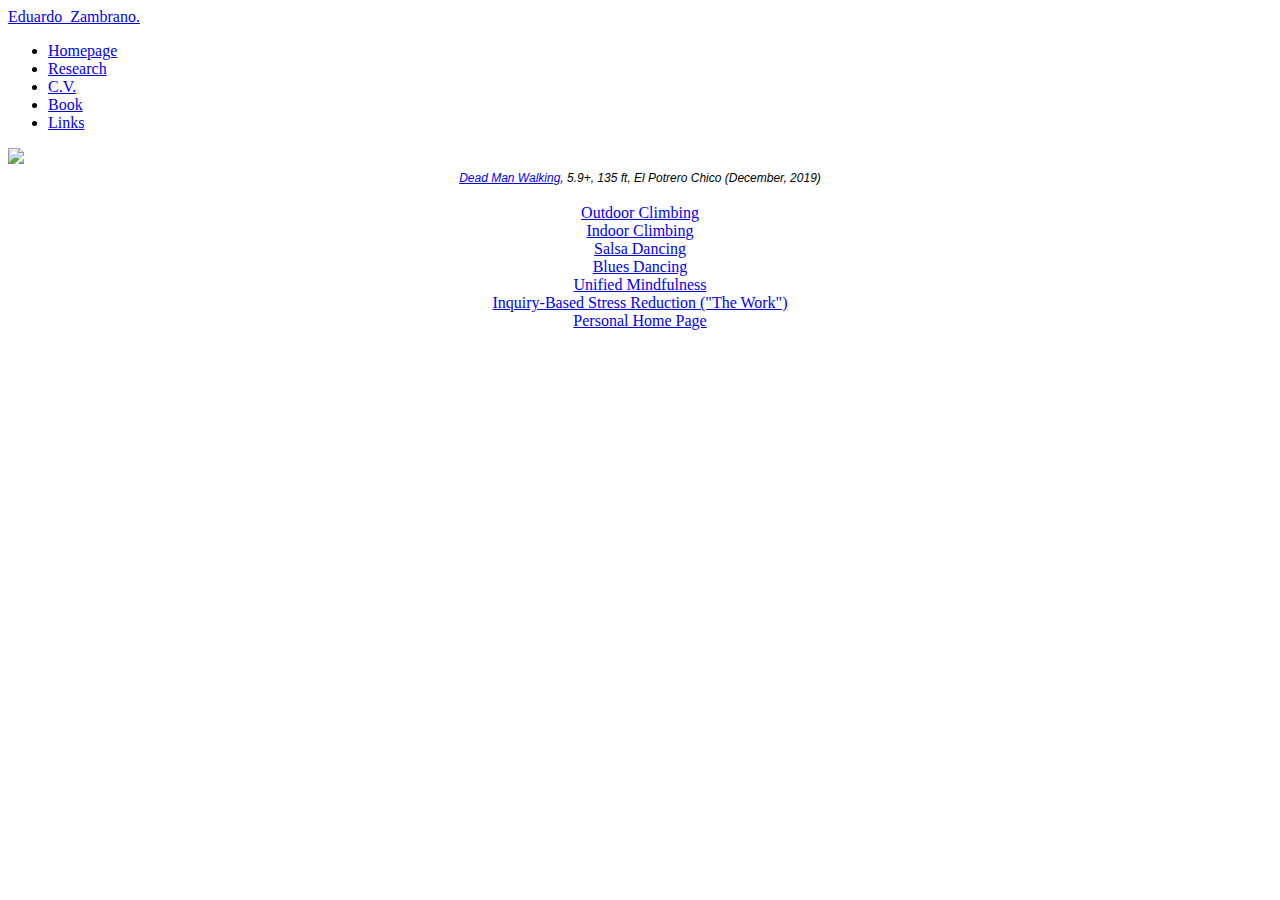
==== links.html @ 8af771de "chaged TW name" ====
<!DOCTYPE HTML>

<html>

<style>
	img{
	    width: 50%;
	    object-fit: contain;
	    }


</style>

	<head>
		<!-- <link href="https://fonts.googleapis.com/css?family=Work+Sans:300,400,500,700,800" rel="stylesheet">	 -->
		<link href="https://fonts.googleapis.com/css?family=Inconsolata:400,700" rel="stylesheet">
		<!-- Animate.css -->
		<link rel="stylesheet" href="css/animate.css">
		<!-- Icomoon Icon Fonts-->
		<link rel="stylesheet" href="css/icomoon.css">
		<!-- Bootstrap  -->
		<link rel="stylesheet" href="css/bootstrap.css">
		<!-- Flexslider  -->
		<link rel="stylesheet" href="css/flexslider.css">

		<!-- Theme style  -->
		<link rel="stylesheet" href="css/style.css">

		<!-- Modernizr JS -->
		<script src="js/modernizr-2.6.2.min.js"></script>
		<!-- FOR IE9 below -->
		<!--[if lt IE 9]>
		<script src="js/respond.min.js"></script>
		<![endif]-->
	</head>

	<body>	
	<div id="page">
	<nav class="fh5co-nav" role="navigation">
		<div class="top-menu">
			<div class="container">
				<div class="row">
					<div class="col-xs-2">
						<div id="fh5co-logo"><a href="index.html">Eduardo<span>_</span>Zambrano<span>.</span></a></div>
					</div>
					<div class="col-xs-10 text-right menu-1">
						<ul>
							<li><a href="index.html">Homepage</a></li>
							<li><a href="research.html">Research</a></li>
							<li><a href="documents/zambrano.pdf">C.V.</a></li>
							<li><a href="https://mitpress.mit.edu/books/probability-models-economic-decisions-second-edition">Book</a></li>
							<li class="active"><a href="links.html">Links</a></li>
						</ul>
					</div>
				</div>
				
			</div>
		</div>
	</nav>


<div class="container">
			<div class="row animate-box">
				<div class="col-md-8 col-md-offset-2 text-center fh5co-heading">
					<a href="#"><img src="photos/potrero.jpg" > </a><br />

<p align="center" style="margin-top: 0; margin-bottom: 0;"><span style="color: rgb(0, 0, 0); font-family: Arial, Helvetica, sans-serif; font-size: 12px; font-style: italic; font-variant: normal; font-weight: normal; letter-spacing: normal; line-height: normal; orphans: auto; text-align: start; text-indent: 0px; text-transform: none; white-space: normal; widows: auto; word-spacing: 0px; -webkit-text-stroke-width: 0px; display: inline !important; float: none; background-color: rgb(255, 255, 255);"> <a href="https://www.mountainproject.com/route/106085470/dead-man-walking">Dead Man Walking</a>, 5.9+, 135 ft, El Potrero Chico (December, 2019)</span></p>
        <p align="center" style="margin-top: 0; margin-bottom: 0;">&nbsp;</p>




            <div align="center"><a href="http://www.mountainproject.com/v/central-coast/105796934">Outdoor Climbing </a></div>

   
            <div align="center"><a href="https://thepadclimbing.org/">Indoor Climbing</a></div>
     
            <div align="center"><a href="http://www.cpsalsa.com/">Salsa Dancing</a></div>
  
            <div align="center"><a href="https://www.facebook.com/DropDeadBlues">Blues Dancing</a></div>
       
            <div align="center"><a href="https://unifiedmindfulness.com/">Unified Mindfulness</a></div>
        
            <div align="center"><a href="http://thework.com/en/do-work">Inquiry-Based Stress Reduction ("The Work")</a></div>
      
            <div align="center"><a href="http://thewayofit.com/">Personal Home Page</a></div>



		</div>
	</div>
</div>

	<!-- jQuery -->
	<script src="js/jquery.min.js"></script>
	<!-- jQuery Easing -->
	<script src="js/jquery.easing.1.3.js"></script>
	<!-- Bootstrap -->
	<script src="js/bootstrap.min.js"></script>
	<!-- Waypoints -->
	<script src="js/jquery.waypoints.min.js"></script>
	<!-- Flexslider -->
	<script src="js/jquery.flexslider-min.js"></script>
	<!-- Magnific Popup -->
	<script src="js/jquery.magnific-popup.min.js"></script>
	<script src="js/magnific-popup-options.js"></script>
	<!-- Main -->
	<script src="js/main.js"></script>

	</body>
</html>
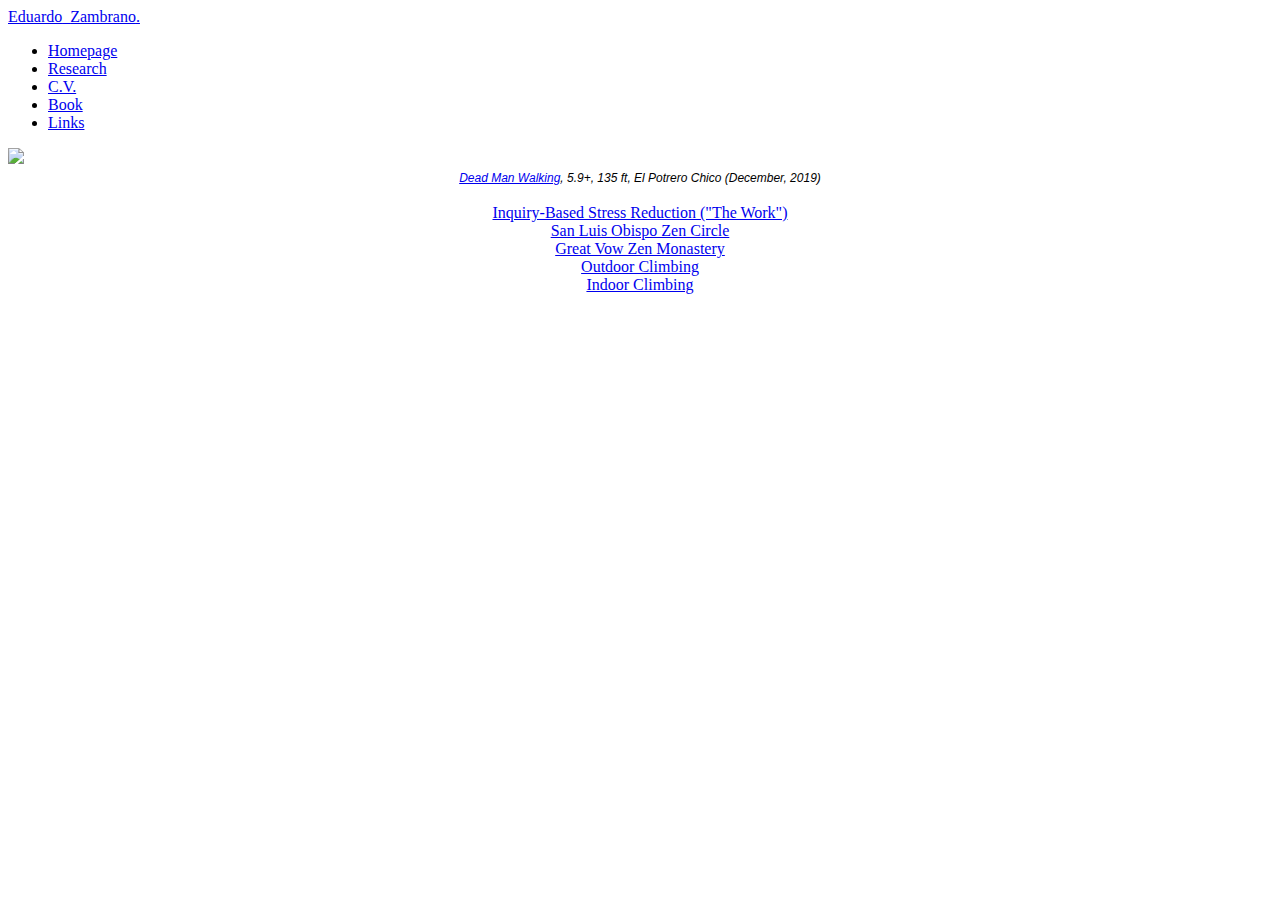
==== commit 159d2ecc: "Updating CV and research page" ====
--- a/links.html
+++ b/links.html
@@ -70,20 +70,17 @@
 
 
 
+            <div align="center"><a href="http://thework.com/en/do-work">Inquiry-Based Stress Reduction ("The Work")</a></div>
+
+            <div align="center"><a href="https://https://www.slozc.org/">San Luis Obispo Zen Circle</a></div>
+
+            <div align="center"><a href="https://zendust.org/great-vow-zen-monastery/">Great Vow Zen Monastery</a></div>
+
             <div align="center"><a href="http://www.mountainproject.com/v/central-coast/105796934">Outdoor Climbing </a></div>
 
-   
             <div align="center"><a href="https://thepadclimbing.org/">Indoor Climbing</a></div>
-     
-            <div align="center"><a href="http://www.cpsalsa.com/">Salsa Dancing</a></div>
-  
-            <div align="center"><a href="https://www.facebook.com/DropDeadBlues">Blues Dancing</a></div>
-       
-            <div align="center"><a href="https://unifiedmindfulness.com/">Unified Mindfulness</a></div>
-        
-            <div align="center"><a href="http://thework.com/en/do-work">Inquiry-Based Stress Reduction ("The Work")</a></div>
-      
-            <div align="center"><a href="http://thewayofit.com/">Personal Home Page</a></div>
+           
+            
 
 
 
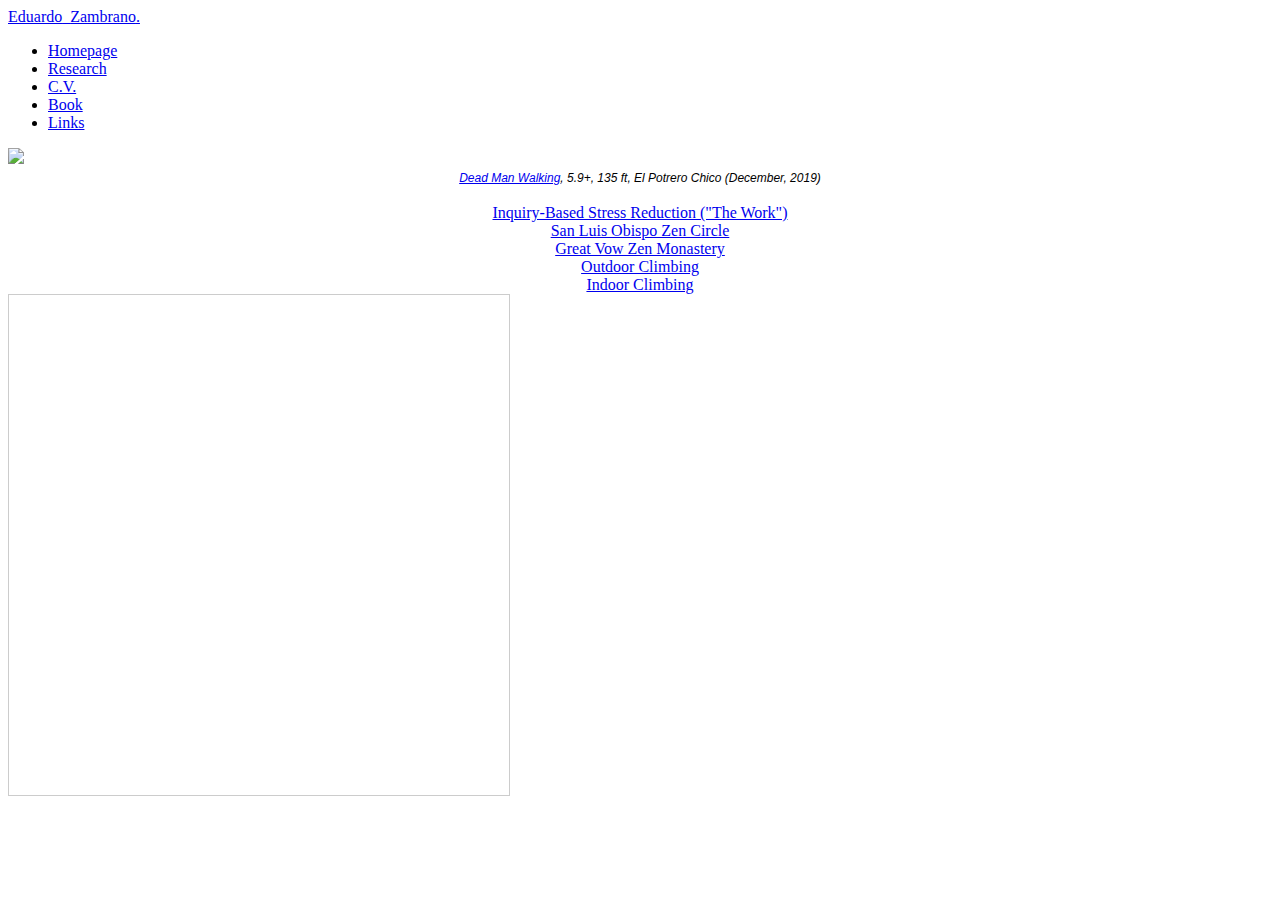
==== commit e34c7e1d: "With Desmos" ====
--- a/links.html
+++ b/links.html
@@ -79,6 +79,8 @@
             <div align="center"><a href="http://www.mountainproject.com/v/central-coast/105796934">Outdoor Climbing </a></div>
 
             <div align="center"><a href="https://thepadclimbing.org/">Indoor Climbing</a></div>
+
+			<iframe src="https://www.desmos.com/calculator/u9ccvujdzk?embed" width="500" height="500" style="border: 1px solid #ccc" frameborder=0></iframe>
            
             
 
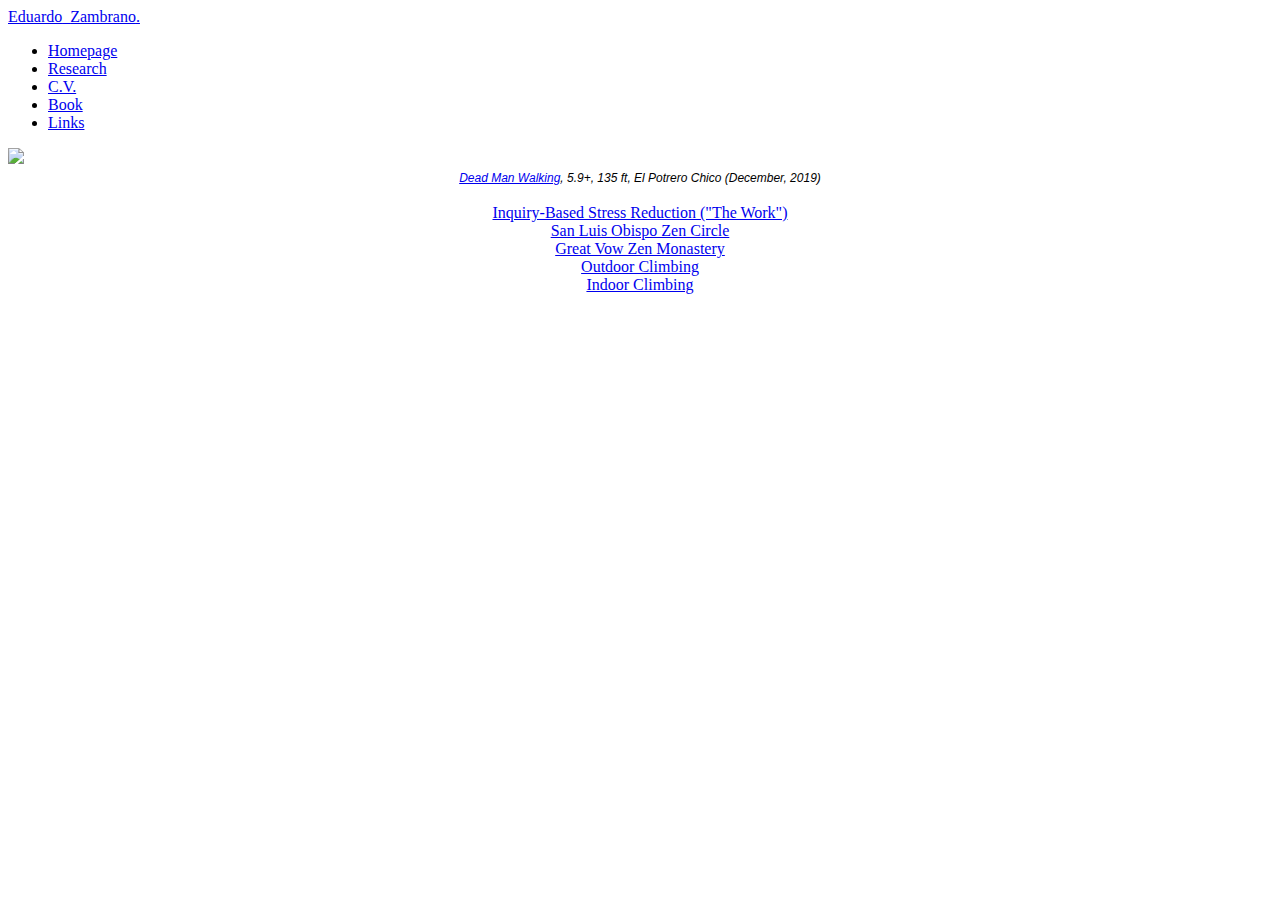
==== commit 3030ab44: "updated links (removed desmos trial)" ====
--- a/links.html
+++ b/links.html
@@ -80,11 +80,7 @@
 
             <div align="center"><a href="https://thepadclimbing.org/">Indoor Climbing</a></div>
 
-			<iframe src="https://www.desmos.com/calculator/u9ccvujdzk?embed" width="500" height="500" style="border: 1px solid #ccc" frameborder=0></iframe>
-           
-            
-
-
+			
 
 		</div>
 	</div>
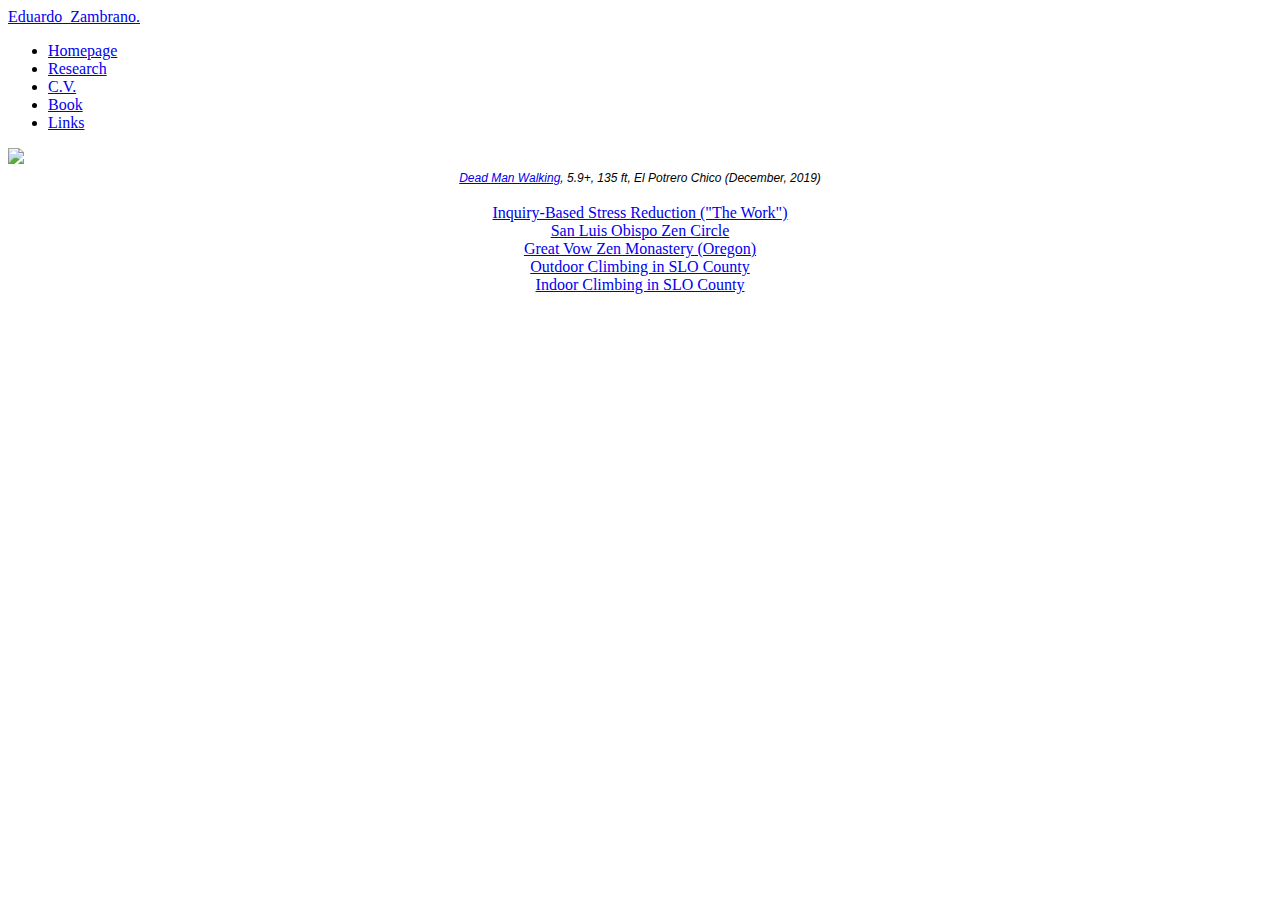
==== commit 054193c5: "Fixed Links in 'links' page" ====
--- a/links.html
+++ b/links.html
@@ -70,15 +70,15 @@
 
 
 
-            <div align="center"><a href="http://thework.com/en/do-work">Inquiry-Based Stress Reduction ("The Work")</a></div>
+            <div align="center"><a href="https://thework.com/instruction-the-work-byron-katie/">Inquiry-Based Stress Reduction ("The Work")</a></div>
 
-            <div align="center"><a href="https://https://www.slozc.org/">San Luis Obispo Zen Circle</a></div>
+            <div align="center"><a href="https://www.slozc.org/">San Luis Obispo Zen Circle</a></div>
 
-            <div align="center"><a href="https://zendust.org/great-vow-zen-monastery/">Great Vow Zen Monastery</a></div>
+            <div align="center"><a href="https://zendust.org/great-vow-zen-monastery/">Great Vow Zen Monastery (Oregon)</a></div>
 
-            <div align="center"><a href="http://www.mountainproject.com/v/central-coast/105796934">Outdoor Climbing </a></div>
+            <div align="center"><a href="http://www.mountainproject.com/v/central-coast/105796934">Outdoor Climbing in SLO County </a></div>
 
-            <div align="center"><a href="https://thepadclimbing.org/">Indoor Climbing</a></div>
+            <div align="center"><a href="https://thepadclimbing.org/san-luis-obispo/">Indoor Climbing in SLO County</a></div>
 
 			
 
